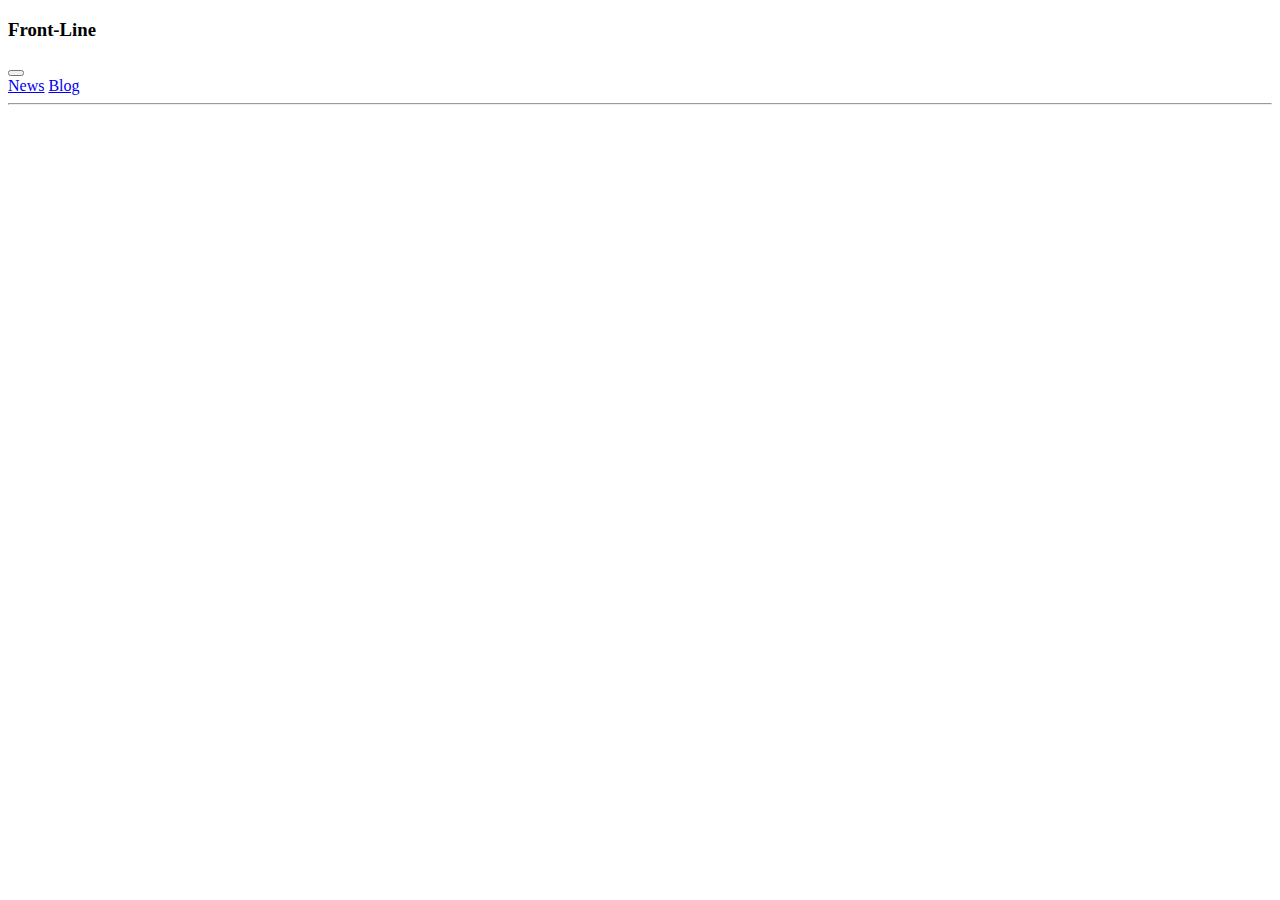
==== HTML/index.html @ e5b818c7 "first commit" ====
<!doctype html>
<html lang="en">

<head>
    <meta charset="utf-8">
    <meta name="viewport" content="width=device-width, initial-scale=1">
    <title>Front-News</title>
    <link rel="stylesheet" href="/style.css">
    <link href="https://cdn.jsdelivr.net/npm/bootstrap@5.2.0/dist/css/bootstrap.min.css" rel="stylesheet"
        integrity="sha384-gH2yIJqKdNHPEq0n4Mqa/HGKIhSkIHeL5AyhkYV8i59U5AR6csBvApHHNl/vI1Bx" crossorigin="anonymous">
</head>

<body>
    <header>
        <!-- first navbar  -->
        <nav class="navbar navbar-expand-lg bg-light container">
            <div class="container-fluid">
                <h3 class="navbar-brand text-promary fw-bold">Front-Line</h3>
                <button class="navbar-toggler" type="button" data-bs-toggle="collapse"
                    data-bs-target="#navbarNavAltMarkup" aria-controls="navbarNavAltMarkup" aria-expanded="false"
                    aria-label="Toggle navigation">
                    <span class="navbar-toggler-icon"></span>
                </button>
                <div class="collapse navbar-collapse d-flex justify-content-end" id="navbarNavAltMarkup">
                    <div class="navbar-nav ">

                        <a class="nav-link text-danger fw-bold mx-4" href="#">News</a>
                        <a class="nav-link fw-bold" href="#">Blog</a>

                    </div>
                </div>
            </div>
        </nav>
        <hr class="container h-5">
        <!-- categories section  -->
        <section class="container mt-4">
            <ul id="category-container" class="d-flex justify-content-between list-unstyled "></ul>

        </section>
        <!-- news card section  -->
        <main class="container">
            <div class="row row-cols-1 row-cols-md-2 gap-3" id="news-container">
                <!-- <div class="card mb-3" style="max-width: 49%;">
                    <div class="row g-0">
                        <div class="col-md-4">
                            <img src="..." class="img-fluid rounded-start" alt="...">
                        </div>
                        <div class="col-md-8">
                            <div class="card-body">
                                <h5 class="card-title">Card title</h5>
                                <p class="card-text">This is a wider card with supporting text below as a natural
                                    lead-in to
                                    additional content. This content is a little bit longer.</p>
                                <p class="card-text"><small class="text-muted">Last updated 3 mins ago</small></p>
                            </div>
                        </div>
                    </div>
                </div> -->
                <!-- <div class="card mb-3" style="max-width: 49%;">
                    <div class="row g-0">
                        <div class="col-md-4">
                            <img src="..." class="img-fluid rounded-start" alt="...">
                        </div>
                        <div class="col-md-8">
                            <div class="card-body">
                                <h5 class="card-title">Card title</h5>
                                <p class="card-text">This is a wider card with supporting text below as a natural
                                    lead-in to
                                    additional content. This content is a little bit longer.</p>
                                <p class="card-text"><small class="text-muted">Last updated 3 mins ago</small></p>
                            </div>
                        </div>
                    </div>
                </div> -->
            </div>
        </main>
    </header>












    <script src="https://cdn.jsdelivr.net/npm/bootstrap@5.2.0/dist/js/bootstrap.bundle.min.js"
        integrity="sha384-A3rJD856KowSb7dwlZdYEkO39Gagi7vIsF0jrRAoQmDKKtQBHUuLZ9AsSv4jD4Xa"
        crossorigin="anonymous"></script>
    <script src="/JS/app.js"></script>
</body>

</html>
---- style.css ----
.newsCard{
    max-width: 49%;
}
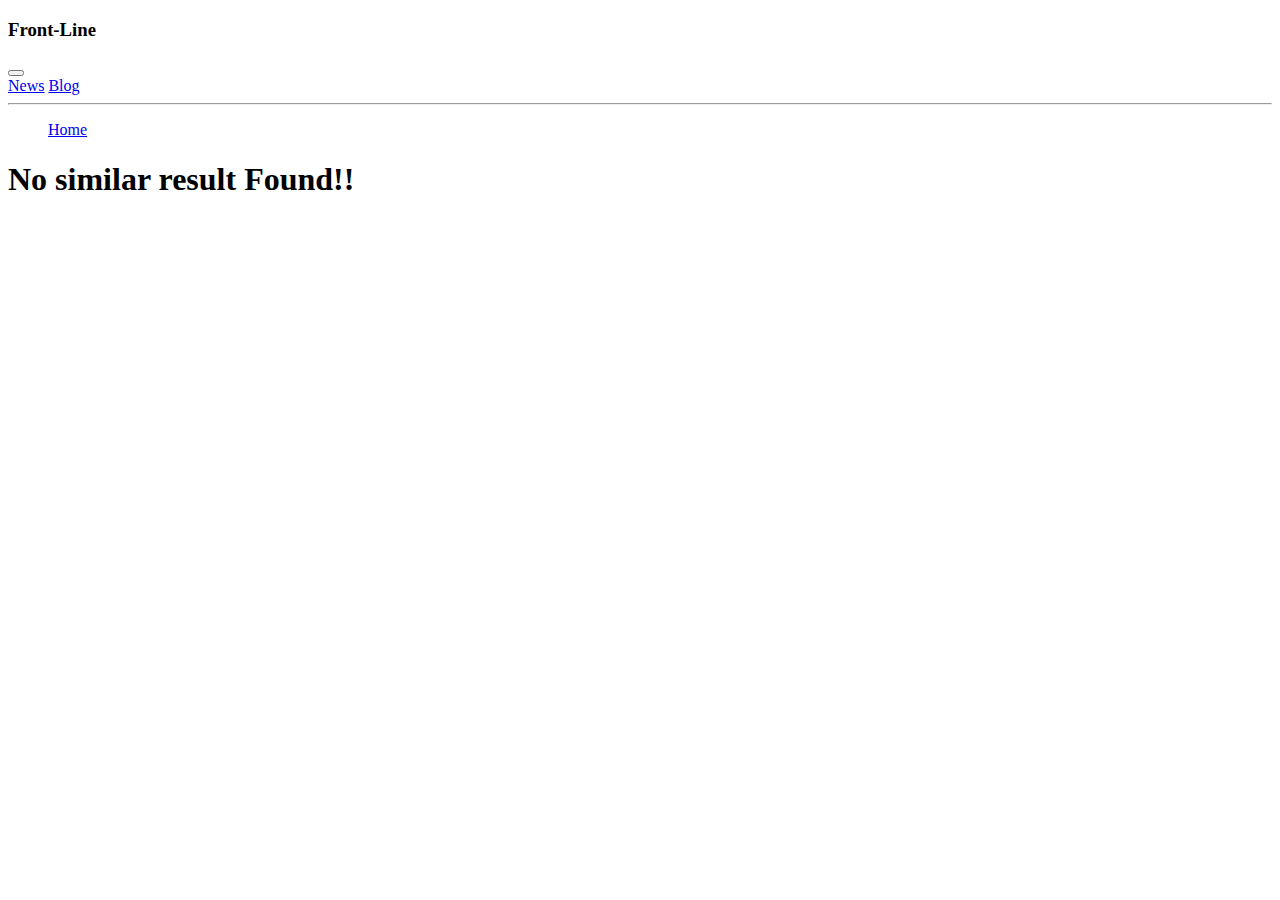
==== commit 781fe46f: "added home empty page" ====
--- a/HTML/index.html
+++ b/HTML/index.html
@@ -5,7 +5,7 @@
     <meta charset="utf-8">
     <meta name="viewport" content="width=device-width, initial-scale=1">
     <title>Front-News</title>
-    <link rel="stylesheet" href="/style.css">
+    <!-- <link rel="stylesheet" href="style.css"> -->
     <link href="https://cdn.jsdelivr.net/npm/bootstrap@5.2.0/dist/css/bootstrap.min.css" rel="stylesheet"
         integrity="sha384-gH2yIJqKdNHPEq0n4Mqa/HGKIhSkIHeL5AyhkYV8i59U5AR6csBvApHHNl/vI1Bx" crossorigin="anonymous">
 </head>
@@ -34,47 +34,26 @@
         <hr class="container h-5">
         <!-- categories section  -->
         <section class="container mt-4">
-            <ul id="category-container" class="d-flex justify-content-between list-unstyled "></ul>
+            <ul id="category-container" class="d-flex justify-content-between list-unstyled ">
+                <a href="#" class="fw-bold"">Home</a>
+            </ul>
 
         </section>
+    </header>
         <!-- news card section  -->
-        <main class="container">
-            <div class="row row-cols-1 row-cols-md-2 gap-3" id="news-container">
-                <!-- <div class="card mb-3" style="max-width: 49%;">
-                    <div class="row g-0">
-                        <div class="col-md-4">
-                            <img src="..." class="img-fluid rounded-start" alt="...">
+        <main class=" container">
+
+                    <div class="row row-cols-1 row-cols-md-2 gap-3" id="news-container">
+
+
+
+                    </div>
+                    </main>
+                    <section>
+                        <div id="none-msg" class="text-center mt-5 d-none">
+                            <h1 class="text-danger">No similar result Found!!</h1>
                         </div>
-                        <div class="col-md-8">
-                            <div class="card-body">
-                                <h5 class="card-title">Card title</h5>
-                                <p class="card-text">This is a wider card with supporting text below as a natural
-                                    lead-in to
-                                    additional content. This content is a little bit longer.</p>
-                                <p class="card-text"><small class="text-muted">Last updated 3 mins ago</small></p>
-                            </div>
-                        </div>
-                    </div>
-                </div> -->
-                <!-- <div class="card mb-3" style="max-width: 49%;">
-                    <div class="row g-0">
-                        <div class="col-md-4">
-                            <img src="..." class="img-fluid rounded-start" alt="...">
-                        </div>
-                        <div class="col-md-8">
-                            <div class="card-body">
-                                <h5 class="card-title">Card title</h5>
-                                <p class="card-text">This is a wider card with supporting text below as a natural
-                                    lead-in to
-                                    additional content. This content is a little bit longer.</p>
-                                <p class="card-text"><small class="text-muted">Last updated 3 mins ago</small></p>
-                            </div>
-                        </div>
-                    </div>
-                </div> -->
-            </div>
-        </main>
-    </header>
+                    </section>
 
 
 
@@ -87,10 +66,11 @@
 
 
 
-    <script src="https://cdn.jsdelivr.net/npm/bootstrap@5.2.0/dist/js/bootstrap.bundle.min.js"
-        integrity="sha384-A3rJD856KowSb7dwlZdYEkO39Gagi7vIsF0jrRAoQmDKKtQBHUuLZ9AsSv4jD4Xa"
-        crossorigin="anonymous"></script>
-    <script src="/JS/app.js"></script>
+
+                    <script src="https://cdn.jsdelivr.net/npm/bootstrap@5.2.0/dist/js/bootstrap.bundle.min.js"
+                        integrity="sha384-A3rJD856KowSb7dwlZdYEkO39Gagi7vIsF0jrRAoQmDKKtQBHUuLZ9AsSv4jD4Xa"
+                        crossorigin="anonymous"></script>
+                    <script src="/JS/app.js"></script>
 </body>
 
 </html>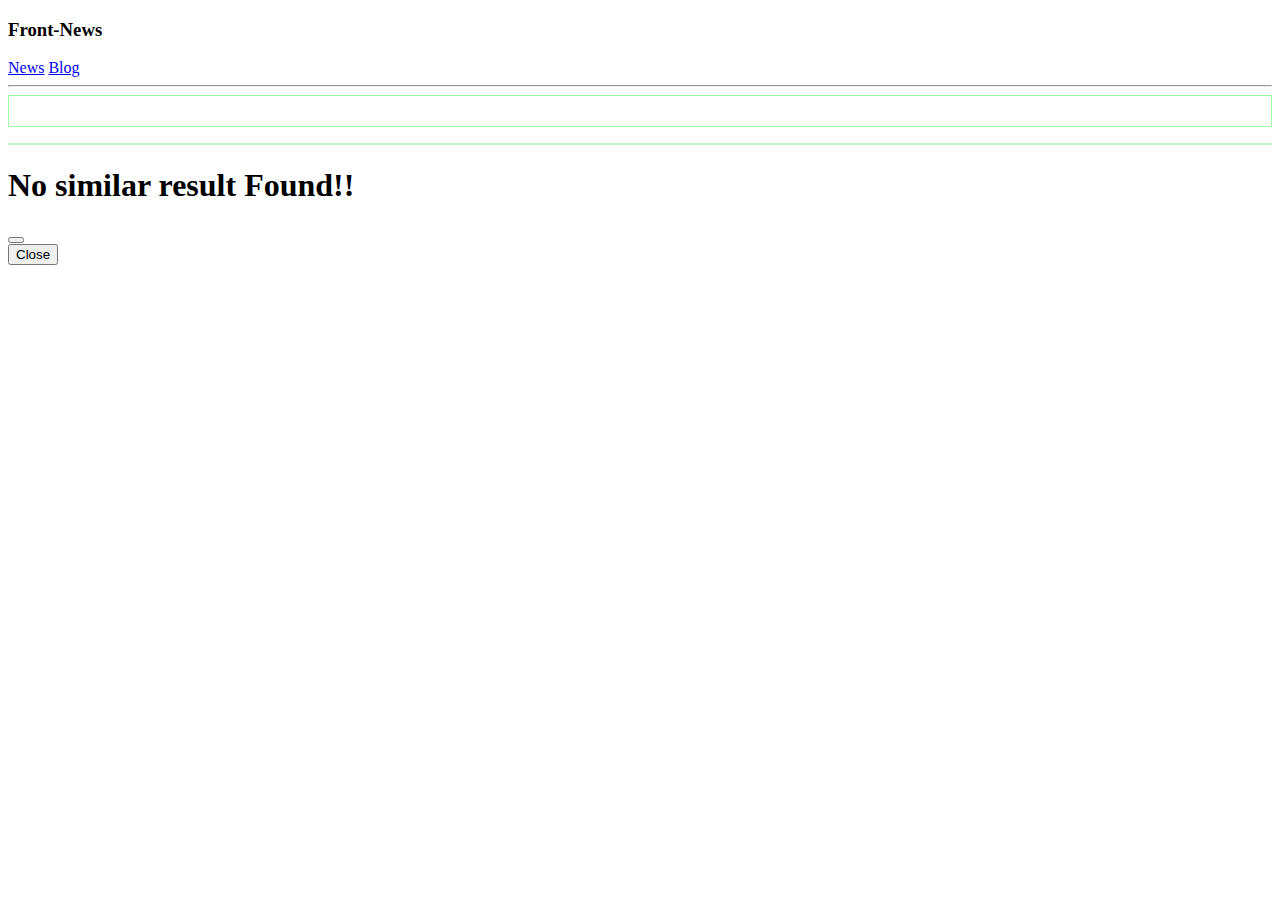
==== commit 6e1056b0: "Added news number showing" ====
--- a/HTML/index.html
+++ b/HTML/index.html
@@ -5,7 +5,7 @@
     <meta charset="utf-8">
     <meta name="viewport" content="width=device-width, initial-scale=1">
     <title>Front-News</title>
-    <!-- <link rel="stylesheet" href="style.css"> -->
+    <link rel="stylesheet" href="/style.css">
     <link href="https://cdn.jsdelivr.net/npm/bootstrap@5.2.0/dist/css/bootstrap.min.css" rel="stylesheet"
         integrity="sha384-gH2yIJqKdNHPEq0n4Mqa/HGKIhSkIHeL5AyhkYV8i59U5AR6csBvApHHNl/vI1Bx" crossorigin="anonymous">
 </head>
@@ -15,17 +15,13 @@
         <!-- first navbar  -->
         <nav class="navbar navbar-expand-lg bg-light container">
             <div class="container-fluid">
-                <h3 class="navbar-brand text-promary fw-bold">Front-Line</h3>
-                <button class="navbar-toggler" type="button" data-bs-toggle="collapse"
-                    data-bs-target="#navbarNavAltMarkup" aria-controls="navbarNavAltMarkup" aria-expanded="false"
-                    aria-label="Toggle navigation">
-                    <span class="navbar-toggler-icon"></span>
-                </button>
+                <h3 class="navbar-brand text-promary fw-bold">Front-News</h3>
+
                 <div class="collapse navbar-collapse d-flex justify-content-end" id="navbarNavAltMarkup">
-                    <div class="navbar-nav ">
+                    <div class="navbar-nav d-flex flex-row">
 
                         <a class="nav-link text-danger fw-bold mx-4" href="#">News</a>
-                        <a class="nav-link fw-bold" href="#">Blog</a>
+                        <a class="nav-link fw-bold" href="/HTML/blog.html">Blog</a>
 
                     </div>
                 </div>
@@ -34,26 +30,65 @@
         <hr class="container h-5">
         <!-- categories section  -->
         <section class="container mt-4">
+
+
             <ul id="category-container" class="d-flex justify-content-between list-unstyled ">
-                <a href="#" class="fw-bold"">Home</a>
+
             </ul>
 
         </section>
-    </header>
-        <!-- news card section  -->
-        <main class=" container">
 
-                    <div class="row row-cols-1 row-cols-md-2 gap-3" id="news-container">
+        <!-- show the number of news on the category  -->
+        <section>
+            <div class="bg-white container p-3 newsNumber mb-5" id="newsNumber"></div>
+        </section>
 
 
 
+    </header>
+
+
+    <!-- news card section  -->
+    <main class=" container">
+
+        <div class="row row-cols-1 row-cols-md-2 gap-3" id="news-container">
+
+
+
+        </div>
+
+    </main>
+
+    <!-- no result found section  -->
+
+    <section>
+        <div id="none-msg" class="text-center mt-5 d-none">
+            <h1 class="text-danger">No similar result Found!!</h1>
+        </div>
+    </section>
+
+
+    <!-- modal -->
+    <section>
+        <div class="modal fade" id="exampleModal" tabindex="-1" aria-labelledby="exampleModalLabel" aria-hidden="true">
+            <div class="modal-dialog">
+                <div class="modal-content">
+                    <div class="modal-header">
+
+                        <h5 class="modal-title" id="exampleModalLabel"></h5>
+                        <button type="button" class="btn-close" data-bs-dismiss="modal" aria-label="Close"></button>
                     </div>
-                    </main>
-                    <section>
-                        <div id="none-msg" class="text-center mt-5 d-none">
-                            <h1 class="text-danger">No similar result Found!!</h1>
-                        </div>
-                    </section>
+                    <div class="modal-body" id="modalDescription">
+
+                    </div>
+                    <div class="modal-footer">
+                        <button type="button" class="btn btn-secondary" data-bs-dismiss="modal">Close</button>
+
+                    </div>
+                </div>
+            </div>
+        </div>
+    </section>
 
 
 
@@ -61,16 +96,10 @@
 
 
 
-
-
-
-
-
-
-                    <script src="https://cdn.jsdelivr.net/npm/bootstrap@5.2.0/dist/js/bootstrap.bundle.min.js"
-                        integrity="sha384-A3rJD856KowSb7dwlZdYEkO39Gagi7vIsF0jrRAoQmDKKtQBHUuLZ9AsSv4jD4Xa"
-                        crossorigin="anonymous"></script>
-                    <script src="/JS/app.js"></script>
+    <script src="https://cdn.jsdelivr.net/npm/bootstrap@5.2.0/dist/js/bootstrap.bundle.min.js"
+        integrity="sha384-A3rJD856KowSb7dwlZdYEkO39Gagi7vIsF0jrRAoQmDKKtQBHUuLZ9AsSv4jD4Xa"
+        crossorigin="anonymous"></script>
+    <script src="/JS/app.js"></script>
 </body>
 
 </html>--- a/style.css
+++ b/style.css
@@ -0,0 +1,10 @@
+#newsNumber{
+   background-color: rgb(154, 152, 150);
+   border: 1px solid rgb(193, 250, 193);
+   margin-top: 5px;
+}
+#category-container{
+padding:15px 20px 15px 20px ;
+    border: 1px solid rgb(162, 249, 162);
+    margin-top: 5px;
+}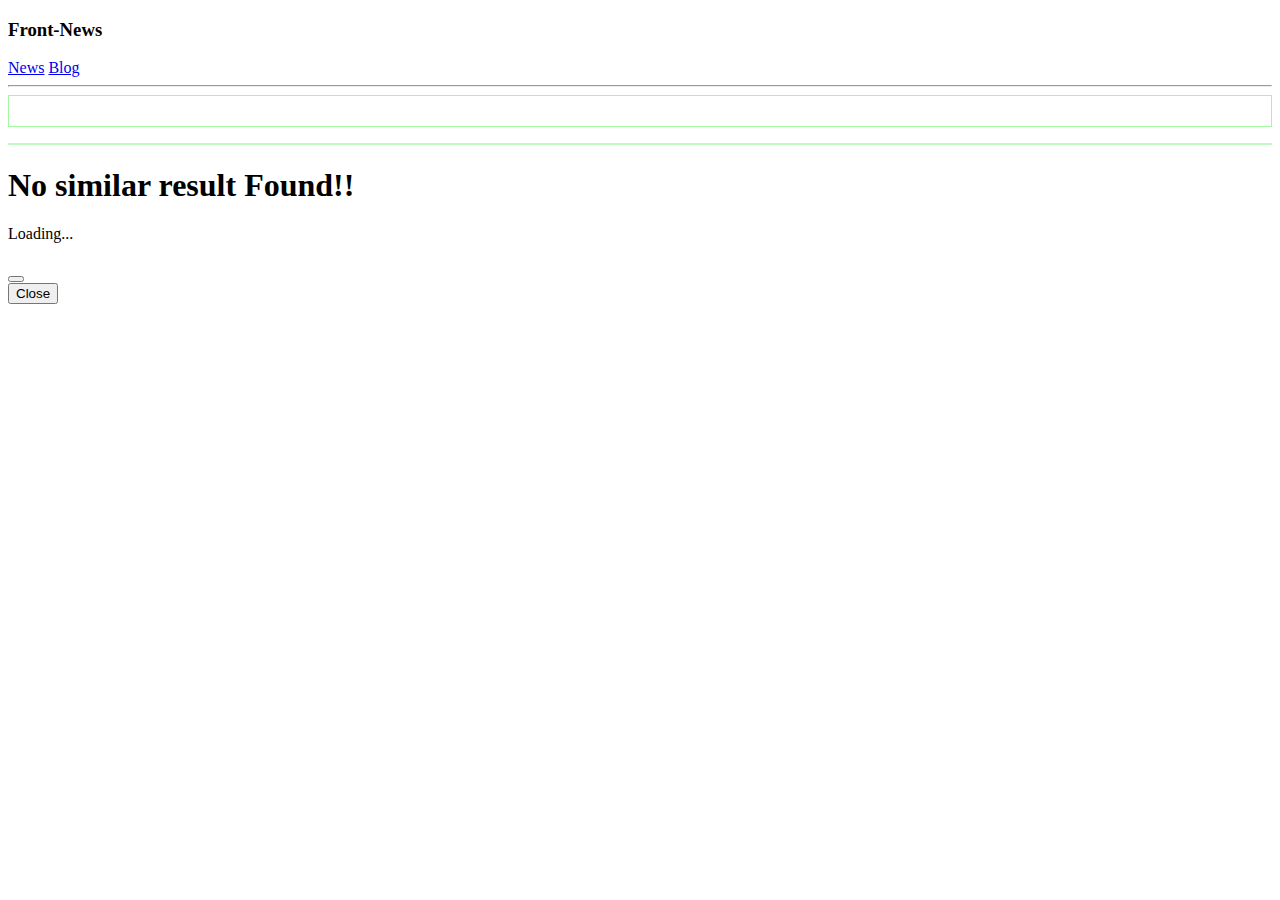
==== commit c0be109e: "spinner added" ====
--- a/HTML/index.html
+++ b/HTML/index.html
@@ -67,7 +67,14 @@
         </div>
     </section>
 
-
+    <!-- spinner addede here  -->
+    <section class="mt-5 d-none" id="spinner-loader">
+        <div class="d-flex justify-content-center">
+            <div class="spinner-border" role="status">
+                <span class="visually-hidden">Loading...</span>
+            </div>
+        </div>
+    </section>
     <!-- modal -->
     <section>
         <div class="modal fade" id="exampleModal" tabindex="-1" aria-labelledby="exampleModalLabel" aria-hidden="true">
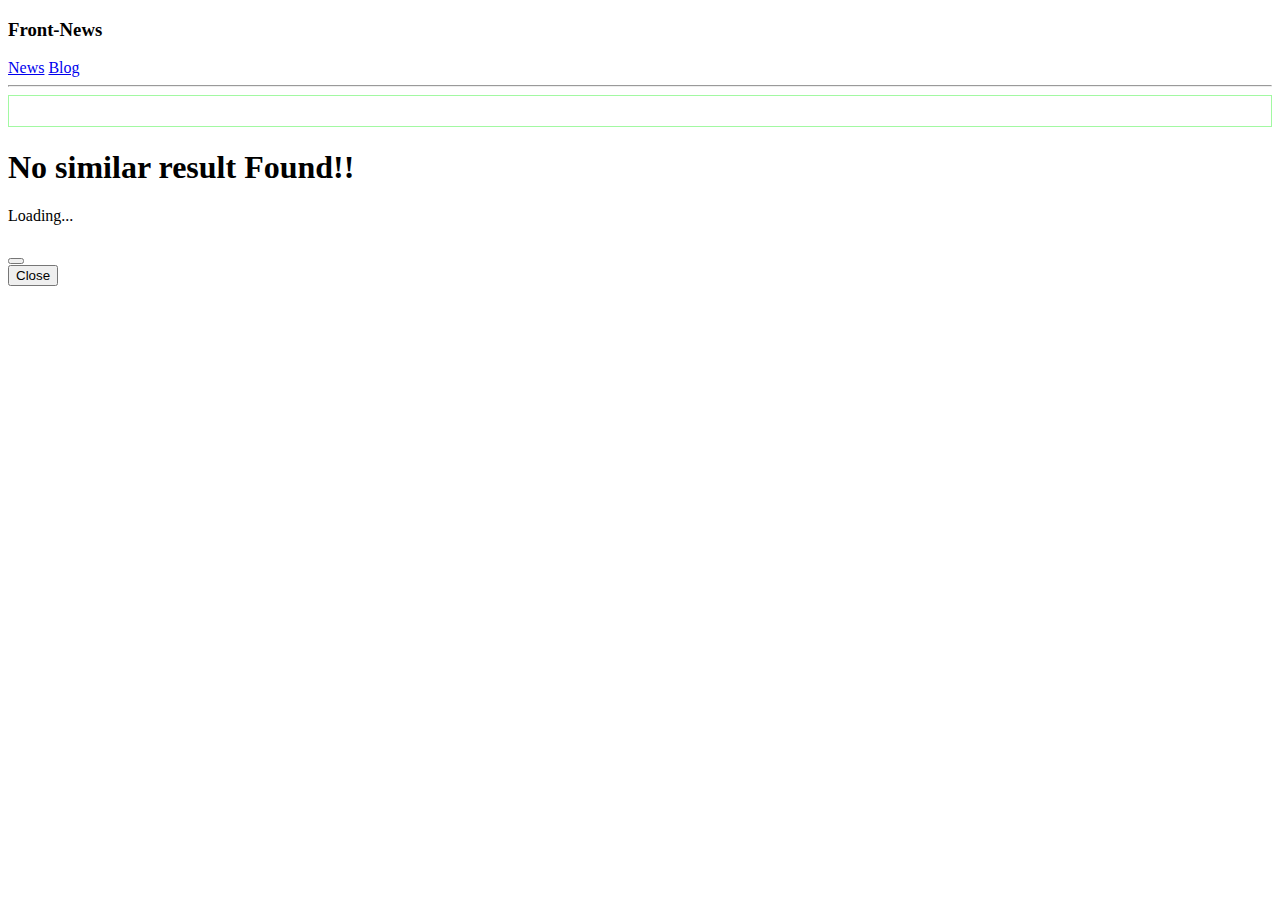
==== commit 30746868: "show any category by default added" ====
--- a/HTML/index.html
+++ b/HTML/index.html
@@ -40,7 +40,7 @@
 
         <!-- show the number of news on the category  -->
         <section>
-            <div class="bg-white container p-3 newsNumber mb-5" id="newsNumber"></div>
+            <div class="bg-white container p-3 newsNumber mb-5 shadow" id="newsNumber"></div>
         </section>
 
 
@@ -51,7 +51,7 @@
     <!-- news card section  -->
     <main class=" container">
 
-        <div class="row row-cols-1 row-cols-md-2 gap-3" id="news-container">
+        <div class="row row-cols-1 row-cols-md-2 gap-3 shadow" id="news-container">
 
 
 
@@ -106,7 +106,7 @@
     <script src="https://cdn.jsdelivr.net/npm/bootstrap@5.2.0/dist/js/bootstrap.bundle.min.js"
         integrity="sha384-A3rJD856KowSb7dwlZdYEkO39Gagi7vIsF0jrRAoQmDKKtQBHUuLZ9AsSv4jD4Xa"
         crossorigin="anonymous"></script>
-    <script src="/JS/app.js"></script>
+    <script src="/app.js"></script>
 </body>
 
 </html>--- a/style.css
+++ b/style.css
@@ -1,10 +1,10 @@
 #newsNumber{
    background-color: rgb(154, 152, 150);
-   border: 1px solid rgb(193, 250, 193);
+  
    margin-top: 5px;
 }
 #category-container{
 padding:15px 20px 15px 20px ;
     border: 1px solid rgb(162, 249, 162);
     margin-top: 5px;
-}+}
